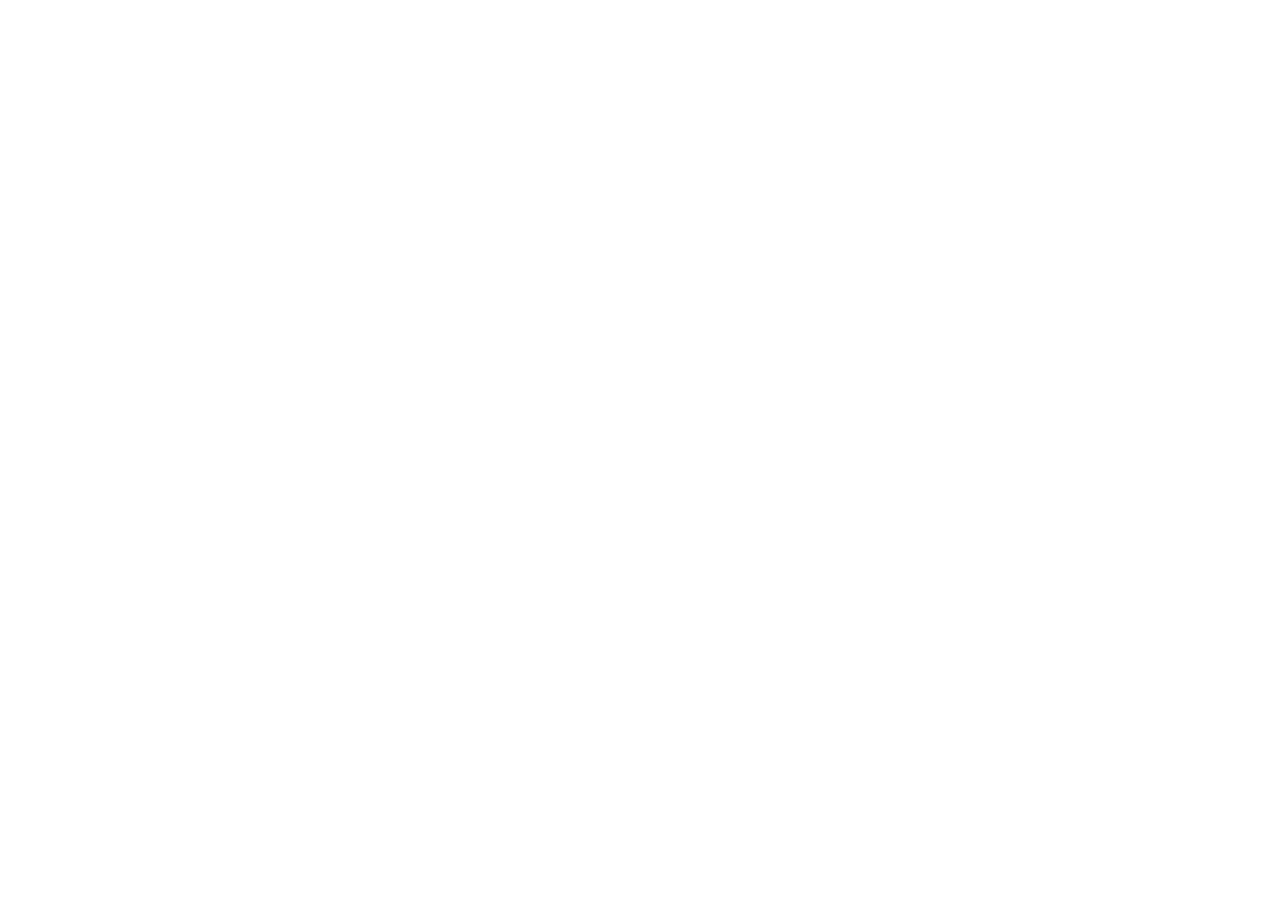
==== bibliographie.html @ aaa2440b "clean code" ====
<!DOCTYPE html>
<html lang="fr">

<head>
  <meta charset="UTF-8">
  <title>Bibliographie</title>
  <meta name="viewport" content="width=device-width, initial-scale=1.0">
  <link rel="stylesheet" href="style.css">
</head>

<body>
</body>
---- style.css ----
body {
  font-family: 'Fira Sans', 'Segoe UI', 'Roboto', 'Helvetica Neue', Arial, sans-serif;
  margin: 2em;
  background: #fff;
  color: #222;
}

h1 {
  font-weight: 700;
  margin-bottom: 1em;
}
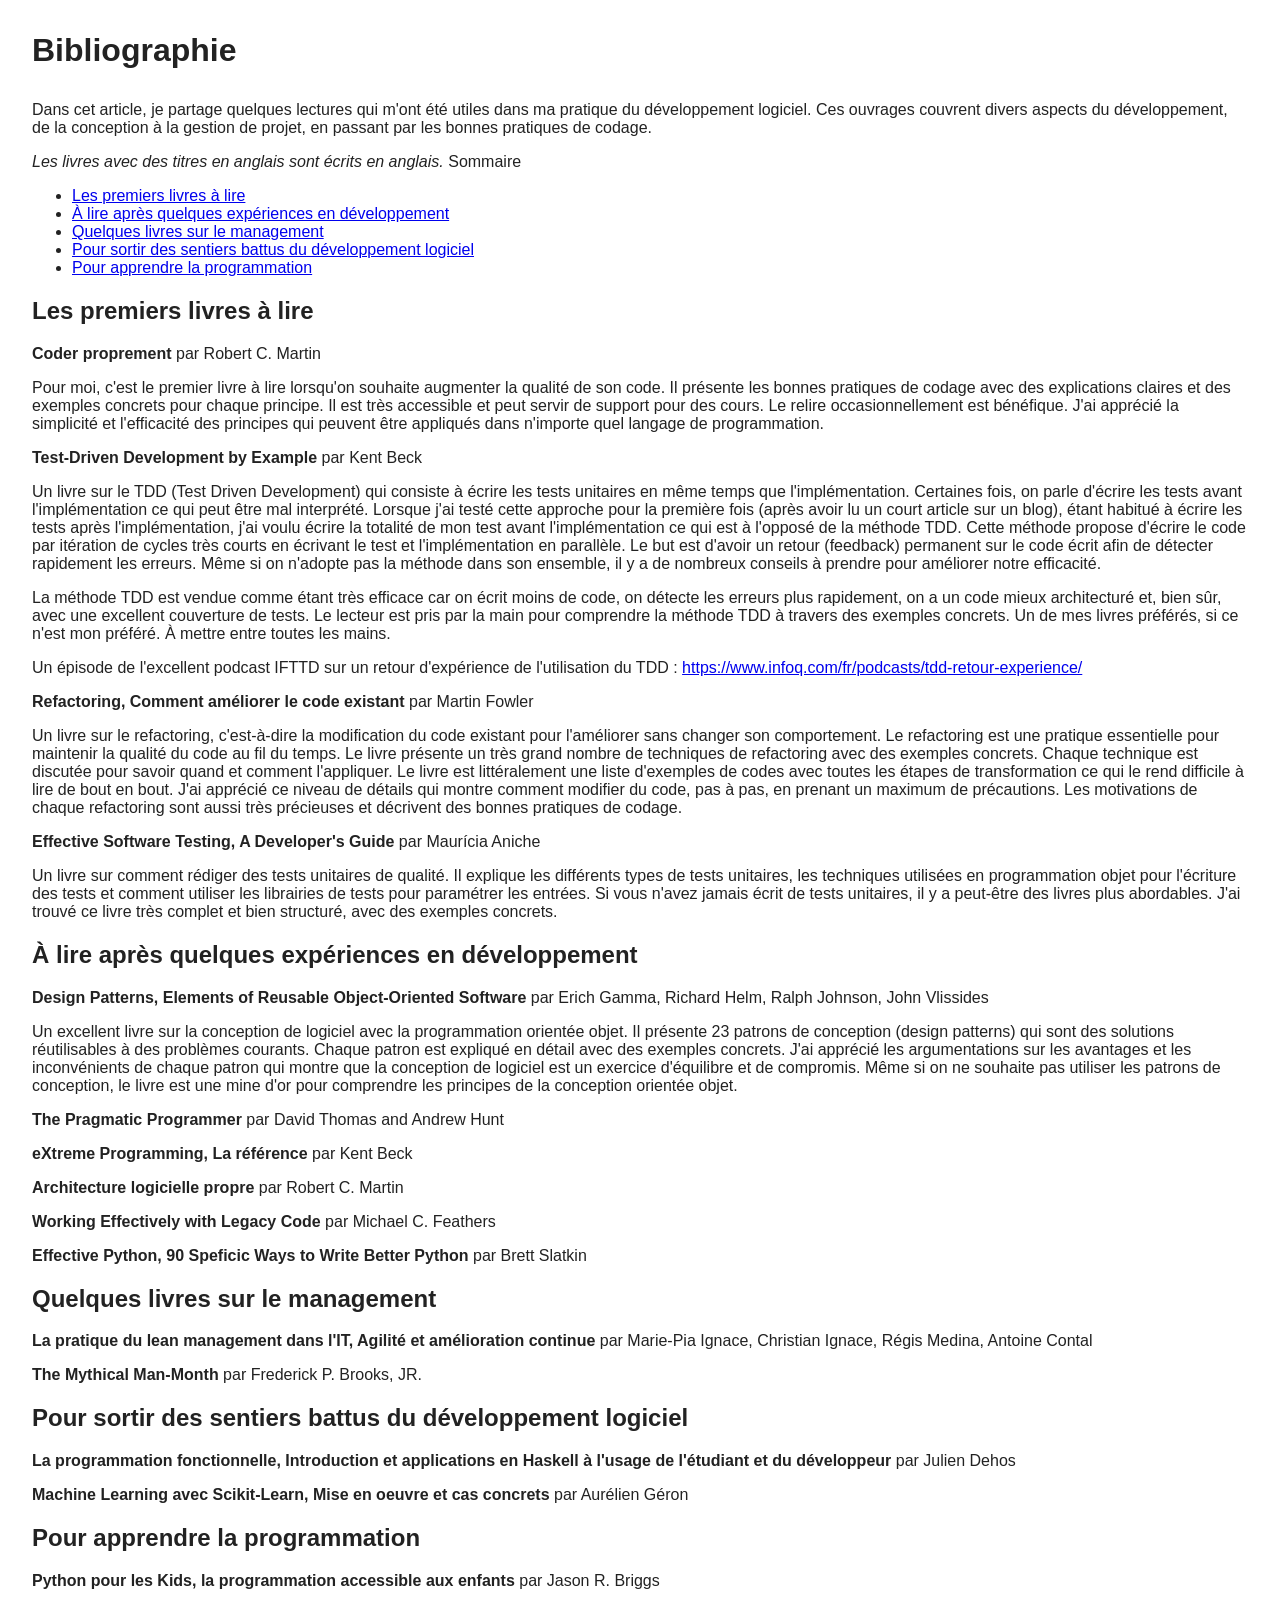
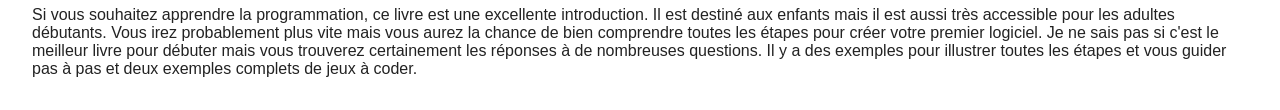
==== commit 9eb9826d: "bibliographie - part 1" ====
--- a/bibliographie.html
+++ b/bibliographie.html
@@ -9,4 +9,128 @@
 </head>
 
 <body>
+  <h1>Bibliographie</h1>
+  <p>
+    Dans cet article, je partage quelques lectures qui m'ont été utiles dans ma pratique du développement logiciel. Ces
+    ouvrages couvrent divers aspects du développement, de la conception à la gestion de projet, en passant par les
+    bonnes pratiques de codage.
+  </p>
+  <i>Les livres avec des titres en anglais sont écrits en anglais.</i>
+
+  Sommaire
+  <ul>
+    <li><a href="#premiers-livres">Les premiers livres à lire</a></li>
+    <li><a href="#apres-experiences">À lire après quelques expériences en développement</a></li>
+    <li><a href="#management">Quelques livres sur le management</a></li>
+    <li><a href="#hors-sentiers">Pour sortir des sentiers battus du développement logiciel</a></li>
+    <li><a href="#apprendre-programmation">Pour apprendre la programmation</a></li>
+  </ul>
+
+  <h2 id="premiers-livres">Les premiers livres à lire</h2>
+
+  <strong>Coder proprement</strong> par Robert C. Martin
+  <p>
+    Pour moi, c'est le premier livre à lire lorsqu'on souhaite augmenter la qualité de son code. Il présente les
+    bonnes
+    pratiques de codage avec des explications claires et des exemples concrets pour chaque principe. Il est très
+    accessible et peut servir de support pour des cours. Le relire occasionnellement est bénéfique. J'ai apprécié la
+    simplicité et l'efficacité des principes qui peuvent être appliqués dans n'importe quel langage de programmation.
+  </p>
+
+  <strong>Test-Driven Development by Example</strong> par Kent Beck<br />
+  <p>
+    Un livre sur le TDD (Test Driven Development) qui consiste à écrire les tests unitaires en même temps que
+    l'implémentation. Certaines fois, on parle d'écrire les tests avant l'implémentation ce qui peut être mal
+    interprété. Lorsque j'ai testé cette approche pour la première fois (après avoir lu un court article sur un blog),
+    étant habitué à écrire les tests après l'implémentation, j'ai voulu écrire la totalité de mon test avant
+    l'implémentation ce qui est à l'opposé de la méthode TDD. Cette méthode propose d'écrire le code par itération de
+    cycles très courts en écrivant le test et l'implémentation en parallèle. Le but est d'avoir un retour (feedback)
+    permanent sur le code écrit afin de détecter rapidement les erreurs. Même si on n'adopte pas la méthode dans son
+    ensemble, il y a de nombreux conseils à prendre pour améliorer notre efficacité.
+  </p>
+  <p>
+    La méthode TDD est vendue comme étant très efficace car on écrit moins de code, on détecte les erreurs plus
+    rapidement, on a un code mieux architecturé et, bien sûr, avec une excellent couverture de tests. Le lecteur est
+    pris par la main pour comprendre la méthode TDD à travers des exemples concrets. Un de mes livres préférés, si ce
+    n'est mon préféré. À mettre entre toutes les mains.
+  </p>
+  <p>
+    Un épisode de l'excellent podcast IFTTD sur un retour d'expérience de l'utilisation du TDD : <a
+      href="https://www.infoq.com/fr/podcasts/tdd-retour-experience/">https://www.infoq.com/fr/podcasts/tdd-retour-experience/</a>
+  </p>
+
+  <strong>Refactoring, Comment améliorer le code existant</strong> par Martin Fowler<br />
+  <p>
+    Un livre sur le refactoring, c'est-à-dire la modification du code existant pour l'améliorer sans changer son
+    comportement. Le refactoring est une pratique essentielle pour maintenir la qualité du code au fil du
+    temps. Le livre présente un très grand nombre de techniques de refactoring avec des exemples concrets. Chaque
+    technique est discutée pour savoir quand et comment l'appliquer. Le livre est littéralement une liste d'exemples
+    de
+    codes avec toutes les étapes de transformation ce qui le rend difficile à lire de bout en bout. J'ai apprécié ce
+    niveau de détails qui montre comment modifier du code, pas à pas, en prenant un maximum de précautions. Les
+    motivations de chaque refactoring sont aussi très précieuses et décrivent des bonnes pratiques de codage.
+  </p>
+
+  <strong>Effective Software Testing, A Developer's Guide</strong> par Maurícia Aniche<br />
+  <p>
+    Un livre sur comment rédiger des tests unitaires de qualité. Il explique les différents types de tests unitaires,
+    les techniques utilisées en programmation objet pour l'écriture des tests et comment utiliser les librairies de
+    tests pour paramétrer les entrées. Si vous n'avez jamais écrit de tests unitaires, il y a peut-être des
+    livres plus abordables. J'ai trouvé ce livre très complet et bien structuré, avec des exemples concrets.
+  </p>
+
+  <h2 id="apres-experiences">À lire après quelques expériences en développement</h2>
+  <strong>Design Patterns, Elements of Reusable Object-Oriented Software</strong> par Erich Gamma, Richard Helm, Ralph
+  Johnson, John Vlissides
+  <p>
+    Un excellent livre sur la conception de logiciel avec la programmation orientée objet. Il présente 23 patrons de
+    conception (design patterns) qui sont des solutions réutilisables à des problèmes courants. Chaque patron est
+    expliqué en détail avec des exemples concrets. J'ai apprécié les argumentations sur les avantages et les
+    inconvénients de chaque patron qui montre que la conception de logiciel est un exercice d'équilibre et de
+    compromis. Même si on ne souhaite pas utiliser les patrons de conception, le livre est une mine d'or pour comprendre
+    les principes de la conception orientée objet.
+  </p>
+  <strong>The Pragmatic Programmer</strong> par David Thomas and Andrew Hunt
+  <p>
+  </p>
+  <strong>eXtreme Programming, La référence</strong> par Kent Beck
+  <p>
+  </p>
+  <strong>Architecture logicielle propre</strong> par Robert C. Martin
+  <p>
+  </p>
+  <strong>Working Effectively with Legacy Code</strong> par Michael C. Feathers
+  <p>
+  </p>
+  <strong>Effective Python, 90 Speficic Ways to Write Better Python</strong> par Brett Slatkin
+  <p>
+  </p>
+  <h2 id="management">Quelques livres sur le management</h2>
+  <strong>La pratique du lean management dans l'IT, Agilité et amélioration continue</strong> par Marie-Pia Ignace,
+  Christian Ignace, Régis Medina, Antoine Contal
+  <p>
+  </p>
+  <strong>The Mythical Man-Month</strong> par Frederick P. Brooks, JR.
+  <p>
+  </p>
+
+  <h2 id="hors-sentiers">Pour sortir des sentiers battus du développement logiciel</h2>
+  <strong>La programmation fonctionnelle, Introduction et applications en Haskell à l'usage de l'étudiant et du
+    développeur</strong> par Julien Dehos
+  <p>
+  </p>
+  <strong>Machine Learning avec Scikit-Learn, Mise en oeuvre et cas concrets</strong> par Aurélien Géron
+  <p>
+  </p>
+
+  <h2 id="apprendre-programmation">Pour apprendre la programmation</h2>
+  <strong>Python pour les Kids, la programmation accessible aux enfants</strong> par Jason R. Briggs
+  <p>
+    Si vous souhaitez apprendre la programmation, ce livre est une excellente introduction. Il est destiné aux enfants
+    mais il est aussi très accessible pour les adultes débutants. Vous irez probablement plus vite mais vous aurez la
+    chance de bien comprendre toutes les étapes pour créer votre premier logiciel. Je ne sais pas si c'est le meilleur
+    livre pour débuter mais vous trouverez certainement les réponses à de nombreuses questions. Il y a des exemples pour
+    illustrer toutes les étapes et vous guider pas à pas et deux exemples complets de jeux à coder.
+  </p>
+
 </body>
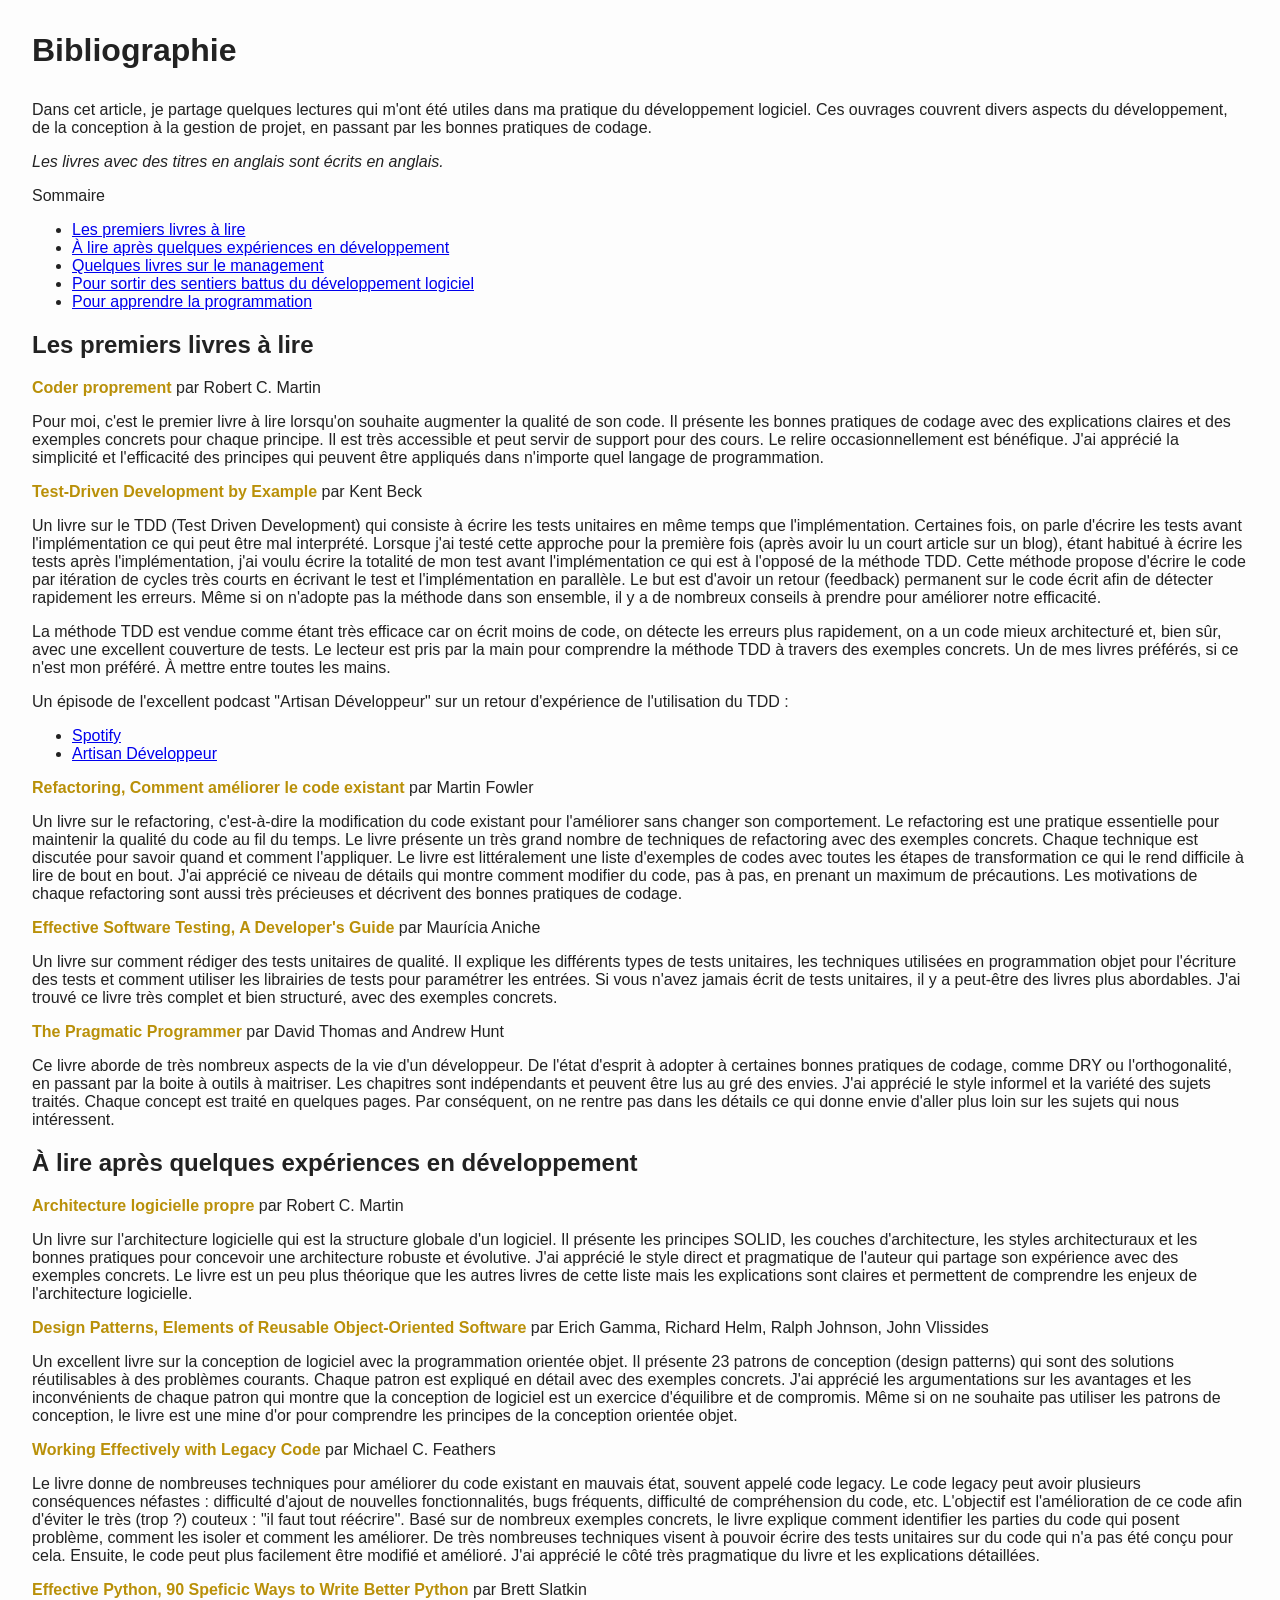
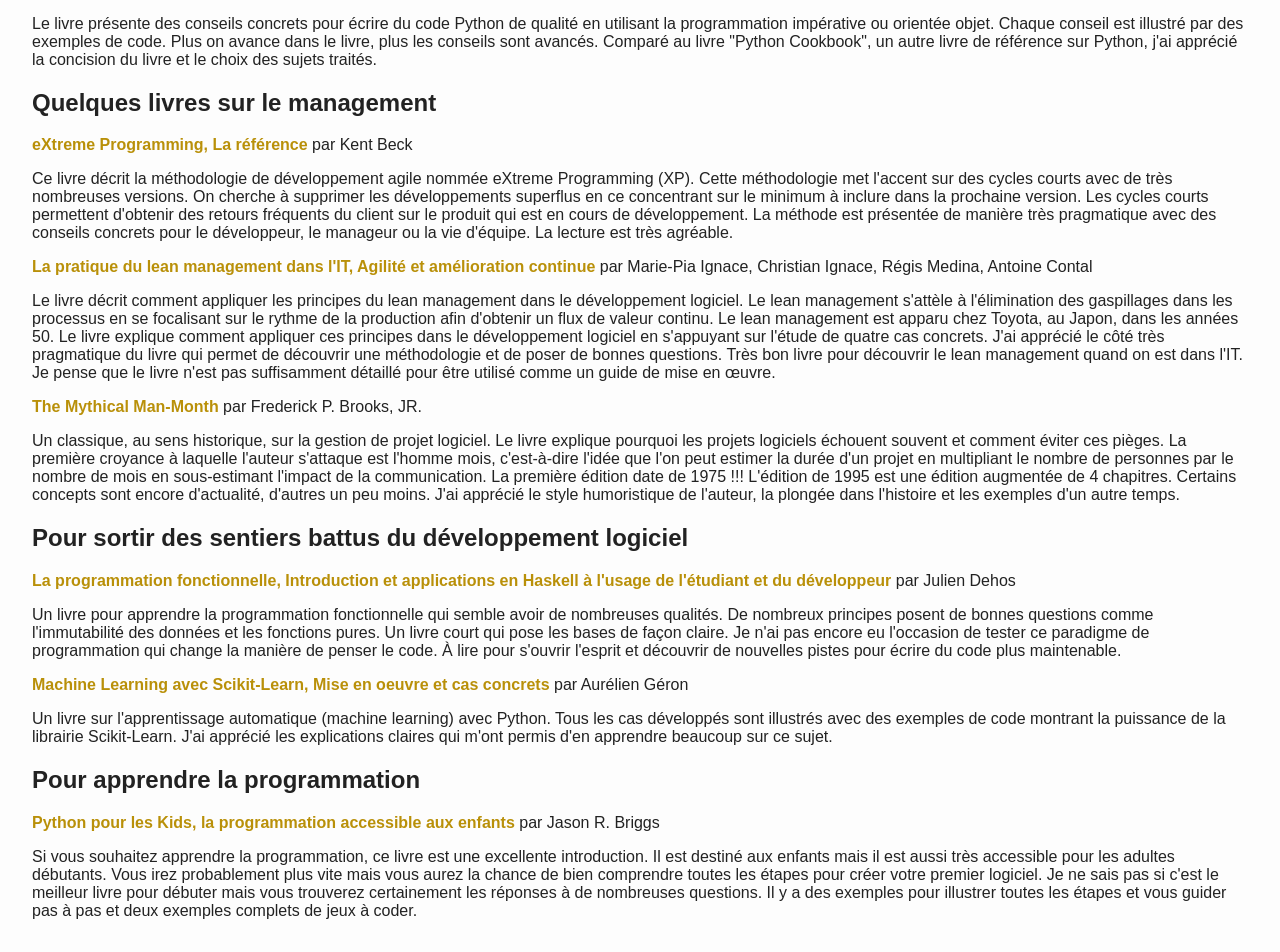
==== commit 36478734: "bibliographie" ====
--- a/bibliographie.html
+++ b/bibliographie.html
@@ -15,9 +15,11 @@
     ouvrages couvrent divers aspects du développement, de la conception à la gestion de projet, en passant par les
     bonnes pratiques de codage.
   </p>
-  <i>Les livres avec des titres en anglais sont écrits en anglais.</i>
-
-  Sommaire
+  <p>
+    <i>Les livres avec des titres en anglais sont écrits en anglais.</i>
+  </p>
+  <p>
+    Sommaire
   <ul>
     <li><a href="#premiers-livres">Les premiers livres à lire</a></li>
     <li><a href="#apres-experiences">À lire après quelques expériences en développement</a></li>
@@ -25,6 +27,7 @@
     <li><a href="#hors-sentiers">Pour sortir des sentiers battus du développement logiciel</a></li>
     <li><a href="#apprendre-programmation">Pour apprendre la programmation</a></li>
   </ul>
+  </p>
 
   <h2 id="premiers-livres">Les premiers livres à lire</h2>
 
@@ -55,8 +58,15 @@
     n'est mon préféré. À mettre entre toutes les mains.
   </p>
   <p>
-    Un épisode de l'excellent podcast IFTTD sur un retour d'expérience de l'utilisation du TDD : <a
-      href="https://www.infoq.com/fr/podcasts/tdd-retour-experience/">https://www.infoq.com/fr/podcasts/tdd-retour-experience/</a>
+    Un épisode de l'excellent podcast "Artisan Développeur" sur un retour d'expérience de l'utilisation du TDD :
+  <ul>
+    <li>
+      <a href="https://open.spotify.com/episode/6xpIkjYNgxGHTlAz8mjJ7v" target="_blank">Spotify</a>
+    </li>
+    <li>
+      <a href="https://artisandeveloppeur.fr/podcast/" target="_blank">Artisan Développeur</a>
+    </li>
+  </ul>
   </p>
 
   <strong>Refactoring, Comment améliorer le code existant</strong> par Martin Fowler<br />
@@ -79,7 +89,26 @@
     livres plus abordables. J'ai trouvé ce livre très complet et bien structuré, avec des exemples concrets.
   </p>
 
+  <strong>The Pragmatic Programmer</strong> par David Thomas and Andrew Hunt
+  <p>
+    Ce livre aborde de très nombreux aspects de la vie d'un développeur. De l'état d'esprit à adopter à certaines bonnes
+    pratiques de codage, comme DRY ou l'orthogonalité, en passant par la boite à outils à maitriser. Les chapitres sont
+    indépendants et peuvent être lus au gré des envies. J'ai apprécié le style informel et la variété des sujets
+    traités. Chaque concept est traité en quelques pages. Par conséquent, on ne rentre pas dans les détails ce qui donne
+    envie d'aller plus loin sur les sujets qui nous intéressent.
+  </p>
+
   <h2 id="apres-experiences">À lire après quelques expériences en développement</h2>
+
+  <strong>Architecture logicielle propre</strong> par Robert C. Martin
+  <p>
+    Un livre sur l'architecture logicielle qui est la structure globale d'un logiciel. Il présente les principes
+    SOLID, les couches d'architecture, les styles architecturaux et les bonnes pratiques pour concevoir une architecture
+    robuste et évolutive. J'ai apprécié le style direct et pragmatique de l'auteur qui partage son expérience avec des
+    exemples concrets. Le livre est un peu plus théorique que les autres livres de cette liste mais les explications
+    sont claires et permettent de comprendre les enjeux de l'architecture logicielle.
+  </p>
+
   <strong>Design Patterns, Elements of Reusable Object-Oriented Software</strong> par Erich Gamma, Richard Helm, Ralph
   Johnson, John Vlissides
   <p>
@@ -90,40 +119,82 @@
     compromis. Même si on ne souhaite pas utiliser les patrons de conception, le livre est une mine d'or pour comprendre
     les principes de la conception orientée objet.
   </p>
-  <strong>The Pragmatic Programmer</strong> par David Thomas and Andrew Hunt
-  <p>
-  </p>
+
+  <strong>Working Effectively with Legacy Code</strong> par Michael C. Feathers
+  <p>
+    Le livre donne de nombreuses techniques pour améliorer du code existant en mauvais état, souvent appelé code legacy.
+    Le code legacy peut avoir plusieurs conséquences néfastes : difficulté d'ajout de nouvelles fonctionnalités, bugs
+    fréquents, difficulté de compréhension du code, etc. L'objectif est l'amélioration de ce code afin d'éviter le très
+    (trop ?) couteux : "il faut tout réécrire". Basé sur de nombreux exemples concrets, le livre explique comment
+    identifier les parties du code qui posent problème, comment les isoler et comment les améliorer. De très nombreuses
+    techniques visent à pouvoir écrire des tests unitaires sur du code qui n'a pas été conçu pour cela. Ensuite, le code
+    peut plus facilement être modifié et amélioré. J'ai apprécié le côté très pragmatique du livre et les
+    explications détaillées.
+  </p>
+
+  <strong>Effective Python, 90 Speficic Ways to Write Better Python</strong> par Brett Slatkin
+  <p>
+    Le livre présente des conseils concrets pour écrire du code Python de qualité en utilisant la programmation
+    impérative ou orientée objet. Chaque conseil est illustré par des exemples de code. Plus on avance dans le livre,
+    plus les conseils sont avancés. Comparé au livre "Python Cookbook", un autre livre de référence sur Python, j'ai
+    apprécié la concision du livre et le choix des sujets traités.
+  </p>
+
+  <h2 id="management">Quelques livres sur le management</h2>
+
   <strong>eXtreme Programming, La référence</strong> par Kent Beck
   <p>
-  </p>
-  <strong>Architecture logicielle propre</strong> par Robert C. Martin
-  <p>
-  </p>
-  <strong>Working Effectively with Legacy Code</strong> par Michael C. Feathers
-  <p>
-  </p>
-  <strong>Effective Python, 90 Speficic Ways to Write Better Python</strong> par Brett Slatkin
-  <p>
-  </p>
-  <h2 id="management">Quelques livres sur le management</h2>
+    Ce livre décrit la méthodologie de développement agile nommée eXtreme Programming (XP). Cette méthodologie met
+    l'accent sur des cycles courts avec de très nombreuses versions. On cherche à supprimer les développements superflus
+    en ce concentrant sur le minimum à inclure dans la prochaine version. Les cycles courts permettent d'obtenir des
+    retours fréquents du client sur le produit qui est en cours de développement. La méthode est présentée de manière
+    très pragmatique avec des conseils concrets pour le développeur, le manageur ou la vie d'équipe. La lecture est très
+    agréable.
+  </p>
+
   <strong>La pratique du lean management dans l'IT, Agilité et amélioration continue</strong> par Marie-Pia Ignace,
   Christian Ignace, Régis Medina, Antoine Contal
   <p>
-  </p>
+    Le livre décrit comment appliquer les principes du lean management dans le développement logiciel. Le lean
+    management s'attèle à l'élimination des gaspillages dans les processus en se focalisant sur le rythme de la
+    production afin d'obtenir un flux de valeur continu. Le lean management est apparu chez Toyota, au Japon, dans les
+    années 50. Le livre explique comment appliquer ces principes dans le développement logiciel en s'appuyant sur
+    l'étude de quatre cas concrets. J'ai apprécié le côté très pragmatique du livre qui permet de découvrir une
+    méthodologie et de poser de bonnes questions. Très bon livre pour découvrir le lean management quand on est dans
+    l'IT. Je pense que le livre n'est pas suffisamment détaillé pour être utilisé comme un guide de mise en œuvre.
+  </p>
+
   <strong>The Mythical Man-Month</strong> par Frederick P. Brooks, JR.
   <p>
+    Un classique, au sens historique, sur la gestion de projet logiciel. Le livre explique pourquoi les projets
+    logiciels échouent souvent et comment éviter ces pièges. La première croyance à laquelle l'auteur s'attaque est
+    l'homme mois, c'est-à-dire l'idée que l'on peut estimer la durée d'un projet en multipliant le nombre de personnes
+    par le nombre de mois en sous-estimant l'impact de la communication. La première édition date de 1975 !!! L'édition
+    de 1995 est une édition augmentée de 4 chapitres. Certains concepts sont encore d'actualité, d'autres un peu
+    moins. J'ai apprécié le style humoristique de l'auteur, la plongée dans l'histoire et les exemples d'un autre temps.
   </p>
 
   <h2 id="hors-sentiers">Pour sortir des sentiers battus du développement logiciel</h2>
+
   <strong>La programmation fonctionnelle, Introduction et applications en Haskell à l'usage de l'étudiant et du
     développeur</strong> par Julien Dehos
   <p>
-  </p>
+    Un livre pour apprendre la programmation fonctionnelle qui semble avoir de nombreuses qualités. De nombreux
+    principes posent de bonnes questions comme l'immutabilité des données et les fonctions pures. Un livre court qui
+    pose les bases de façon claire. Je n'ai pas encore eu l'occasion de tester ce paradigme de programmation qui change
+    la manière de penser le code. À lire pour s'ouvrir l'esprit et découvrir de nouvelles pistes pour écrire du code
+    plus maintenable.
+  </p>
+
   <strong>Machine Learning avec Scikit-Learn, Mise en oeuvre et cas concrets</strong> par Aurélien Géron
   <p>
+    Un livre sur l'apprentissage automatique (machine learning) avec Python. Tous les cas développés sont illustrés avec
+    des exemples de code montrant la puissance de la librairie Scikit-Learn. J'ai apprécié les explications claires qui
+    m'ont permis d'en apprendre beaucoup sur ce sujet.
   </p>
 
   <h2 id="apprendre-programmation">Pour apprendre la programmation</h2>
+
   <strong>Python pour les Kids, la programmation accessible aux enfants</strong> par Jason R. Briggs
   <p>
     Si vous souhaitez apprendre la programmation, ce livre est une excellente introduction. Il est destiné aux enfants
--- a/style.css
+++ b/style.css
@@ -1,11 +1,15 @@
 body {
   font-family: 'Fira Sans', 'Segoe UI', 'Roboto', 'Helvetica Neue', Arial, sans-serif;
   margin: 2em;
-  background: #fff;
+  background: #fdfdfd;
   color: #222;
 }
 
 h1 {
   font-weight: 700;
   margin-bottom: 1em;
+}
+
+strong {
+  color: rgb(185, 144, 9);
 }
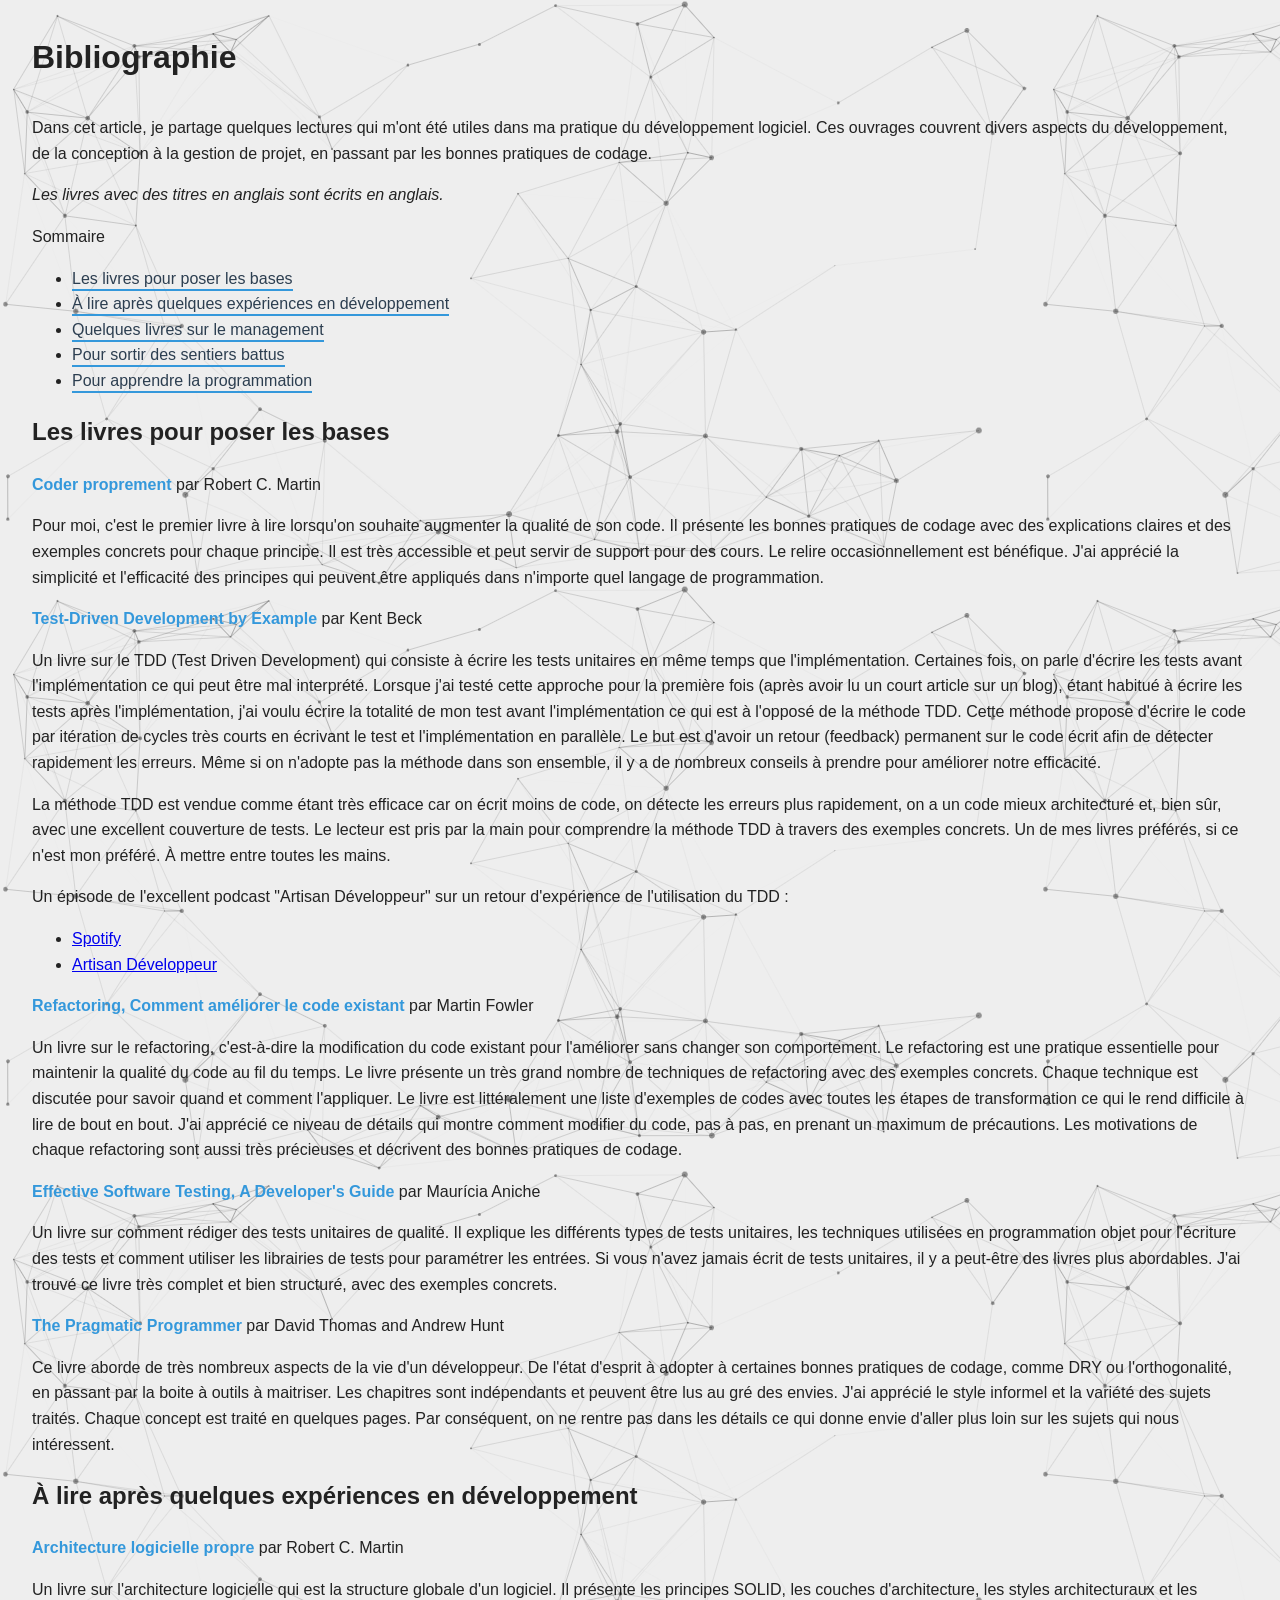
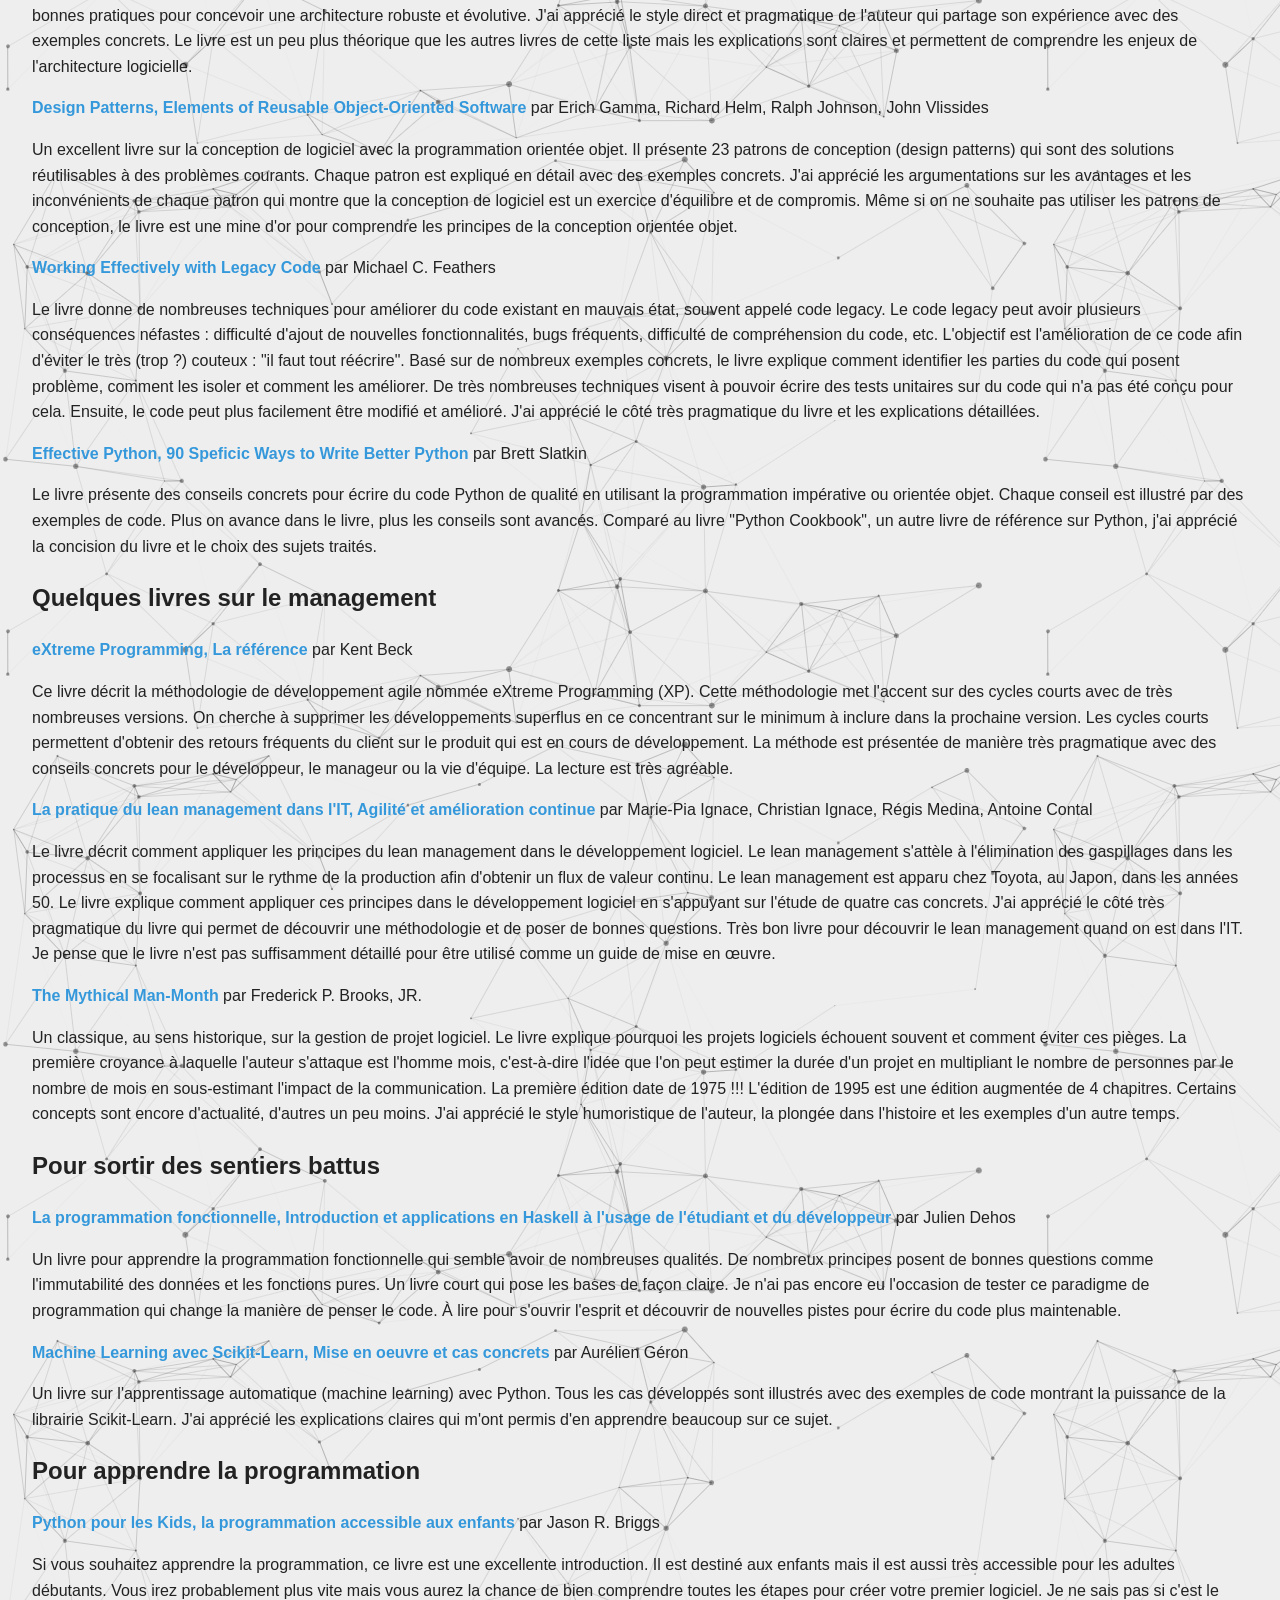
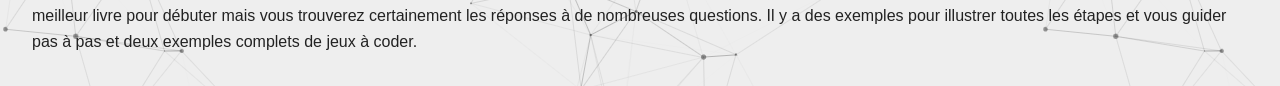
==== commit 59eed9f7: "index.html" ====
--- a/bibliographie.html
+++ b/bibliographie.html
@@ -20,16 +20,16 @@
   </p>
   <p>
     Sommaire
-  <ul>
-    <li><a href="#premiers-livres">Les premiers livres à lire</a></li>
+  <ul class="sommaire">
+    <li><a href="#premiers-livres">Les livres pour poser les bases</a></li>
     <li><a href="#apres-experiences">À lire après quelques expériences en développement</a></li>
     <li><a href="#management">Quelques livres sur le management</a></li>
-    <li><a href="#hors-sentiers">Pour sortir des sentiers battus du développement logiciel</a></li>
+    <li><a href="#hors-sentiers">Pour sortir des sentiers battus</a></li>
     <li><a href="#apprendre-programmation">Pour apprendre la programmation</a></li>
   </ul>
   </p>
 
-  <h2 id="premiers-livres">Les premiers livres à lire</h2>
+  <h2 id="premiers-livres">Les livres pour poser les bases</h2>
 
   <strong>Coder proprement</strong> par Robert C. Martin
   <p>
@@ -174,7 +174,7 @@
     moins. J'ai apprécié le style humoristique de l'auteur, la plongée dans l'histoire et les exemples d'un autre temps.
   </p>
 
-  <h2 id="hors-sentiers">Pour sortir des sentiers battus du développement logiciel</h2>
+  <h2 id="hors-sentiers">Pour sortir des sentiers battus</h2>
 
   <strong>La programmation fonctionnelle, Introduction et applications en Haskell à l'usage de l'étudiant et du
     développeur</strong> par Julien Dehos
--- a/style.css
+++ b/style.css
@@ -1,7 +1,17 @@
+:root {
+  --primary-color: #2c3e50;
+  --secondary-color: #3498db;
+  --text-color: #333;
+  --light-text: #474f50;
+}
+
+
 body {
   font-family: 'Fira Sans', 'Segoe UI', 'Roboto', 'Helvetica Neue', Arial, sans-serif;
+  background-image: url(resources/coolbackgrounds-particles-ether.png);
+  background-color: #f3f2f2;
+  line-height: 1.6;
   margin: 2em;
-  background: #fdfdfd;
   color: #222;
 }
 
@@ -11,5 +21,32 @@
 }
 
 strong {
-  color: rgb(185, 144, 9);
+  color: #3498db;
+}
+
+.ressource-link {
+  margin: 1.5rem 0;
+}
+
+.ressource-link a {
+  color: var(--secondary-color);
+  text-decoration: none;
+  font-weight: 500;
+  border-bottom: 2px solid var(--secondary-color);
+  transition: color 0.3s, border-color 0.3s;
+  padding-bottom: 2px;
+}
+
+.ressource-link a:hover {
+  color: #2c3e50;
+  border-bottom-color: #2c3e50;
+}
+
+.sommaire a {
+  color: var(--primary-color);
+  text-decoration: none;
+  font-weight: 500;
+  border-bottom: 2px solid var(--secondary-color);
+  transition: color 0.3s, border-color 0.3s;
+  padding-bottom: 2px;
 }
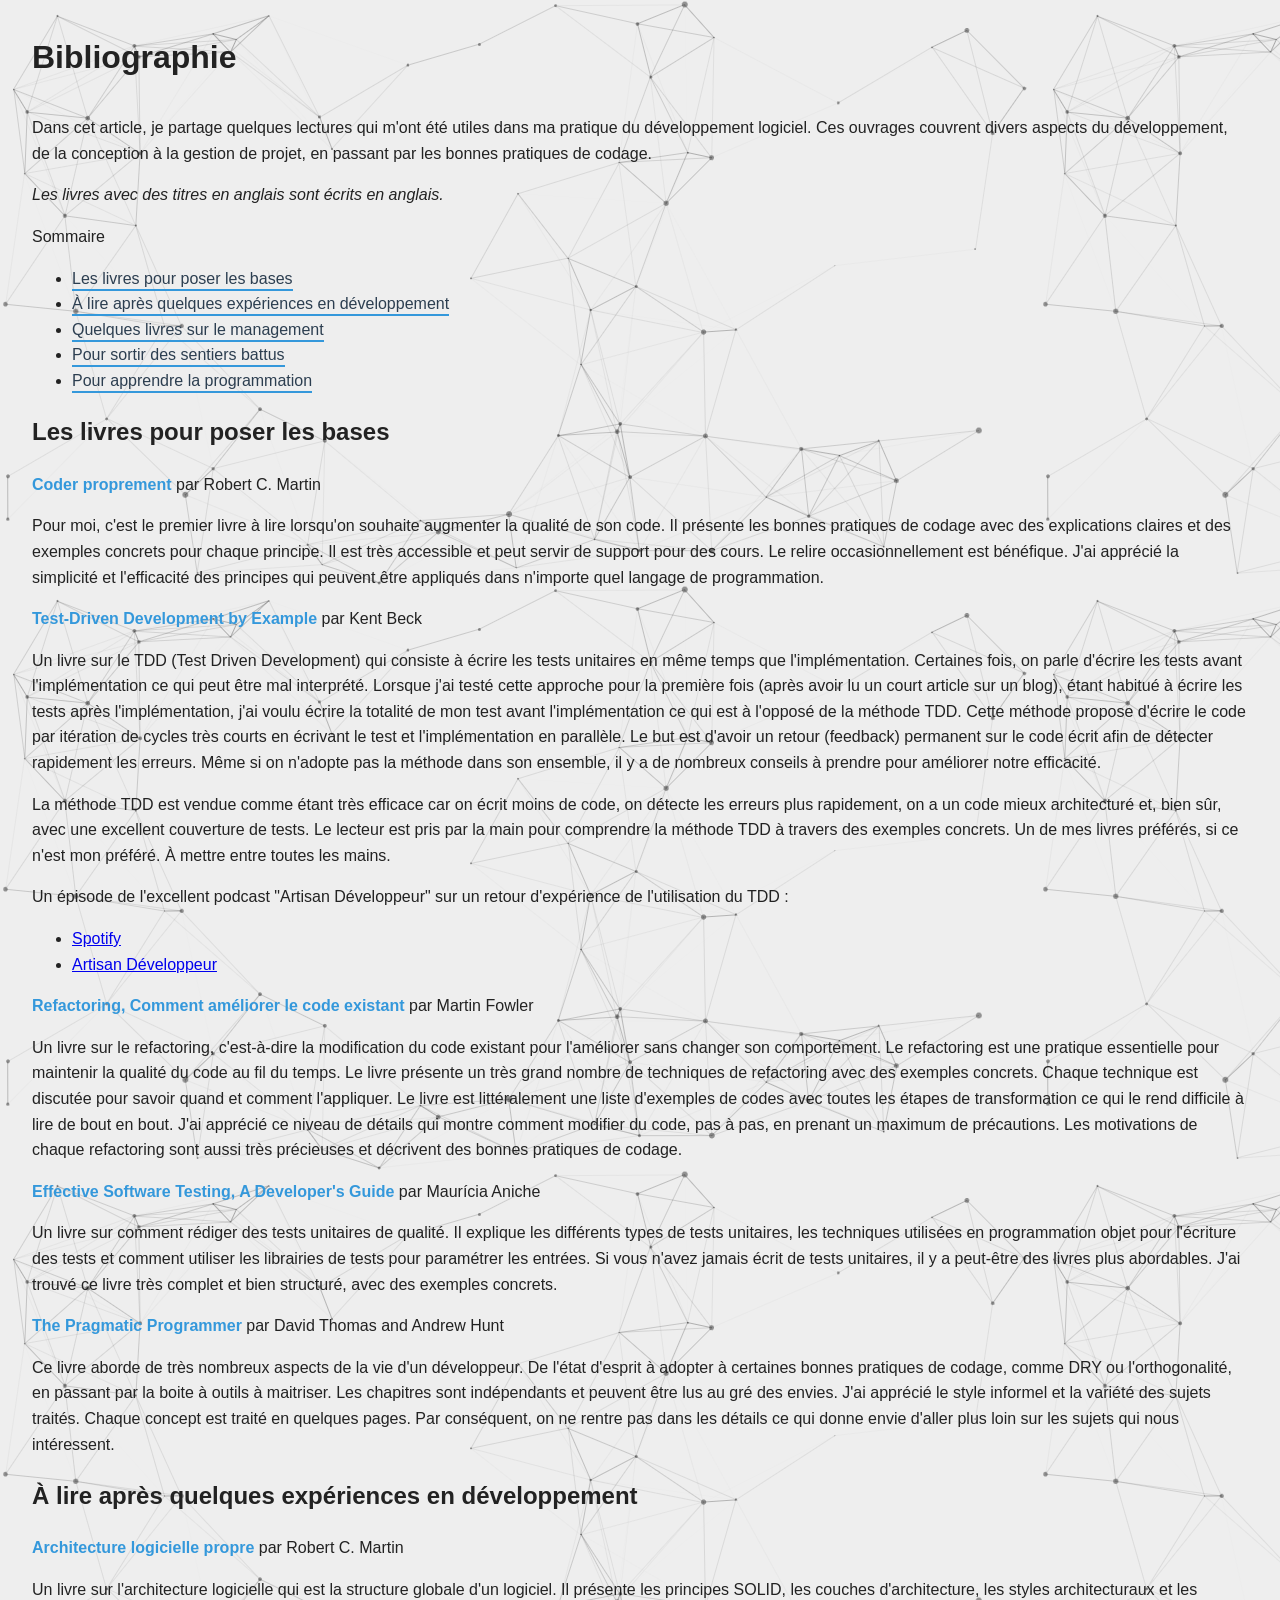
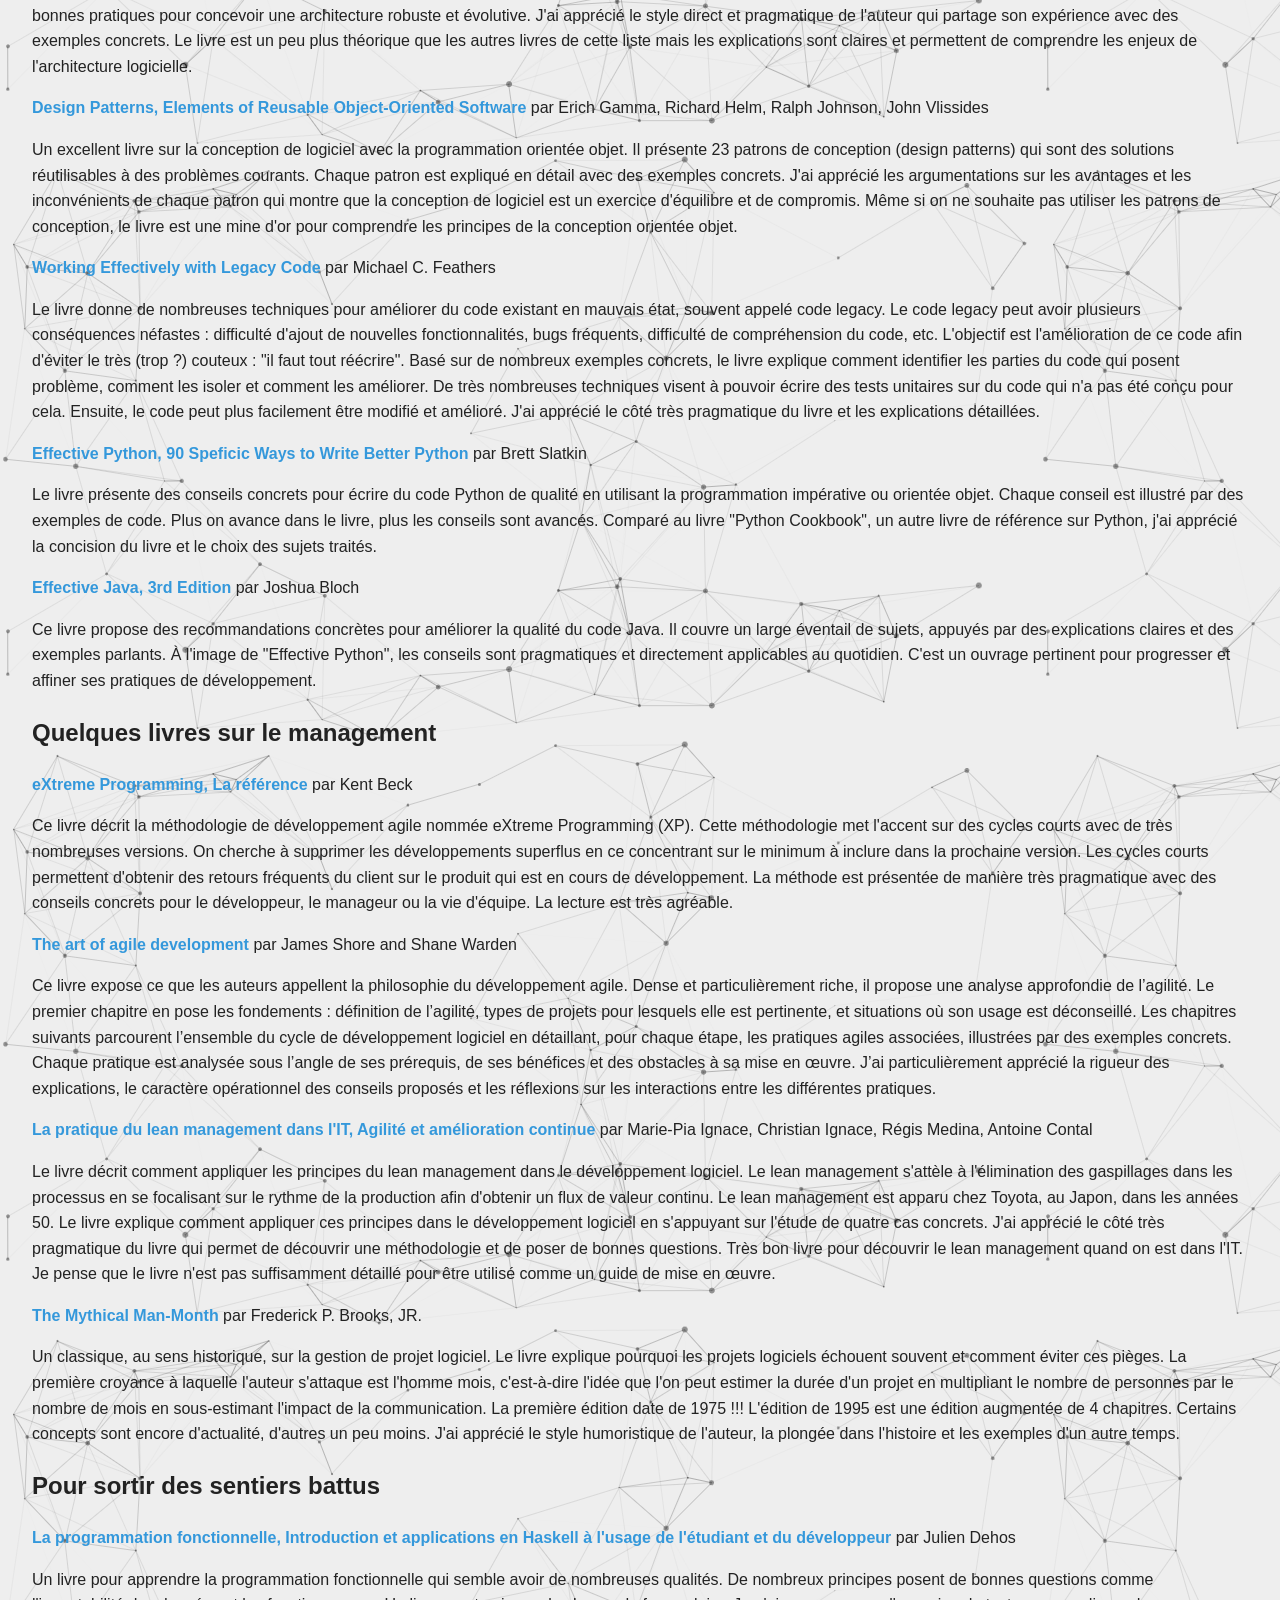
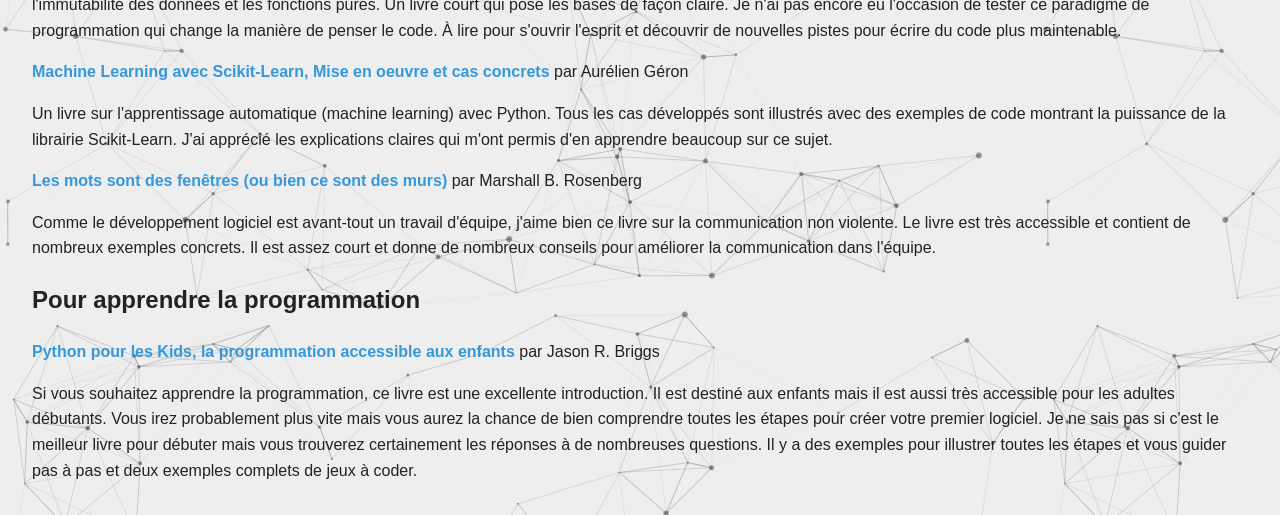
==== commit 3d0de343: "more books" ====
--- a/bibliographie.html
+++ b/bibliographie.html
@@ -140,6 +140,14 @@
     apprécié la concision du livre et le choix des sujets traités.
   </p>
 
+  <strong>Effective Java, 3rd Edition</strong> par Joshua Bloch
+  <p>
+    Ce livre propose des recommandations concrètes pour améliorer la qualité du code Java. Il couvre un large éventail
+    de sujets, appuyés par des explications claires et des exemples parlants. À l'image de "Effective Python", les
+    conseils sont pragmatiques et directement applicables au quotidien. C'est un ouvrage pertinent pour progresser et
+    affiner ses pratiques de développement.
+  </p>
+
   <h2 id="management">Quelques livres sur le management</h2>
 
   <strong>eXtreme Programming, La référence</strong> par Kent Beck
@@ -150,6 +158,18 @@
     retours fréquents du client sur le produit qui est en cours de développement. La méthode est présentée de manière
     très pragmatique avec des conseils concrets pour le développeur, le manageur ou la vie d'équipe. La lecture est très
     agréable.
+  </p>
+
+  <strong>The art of agile development</strong> par James Shore and Shane Warden
+  <p>
+    Ce livre expose ce que les auteurs appellent la philosophie du développement agile. Dense et particulièrement riche,
+    il propose une analyse approfondie de l’agilité. Le premier chapitre en pose les fondements : définition de
+    l’agilité, types de projets pour lesquels elle est pertinente, et situations où son usage est déconseillé. Les
+    chapitres suivants parcourent l’ensemble du cycle de développement logiciel en détaillant, pour chaque étape, les
+    pratiques agiles associées, illustrées par des exemples concrets. Chaque pratique est analysée sous l’angle de ses
+    prérequis, de ses bénéfices et des obstacles à sa mise en œuvre. J’ai particulièrement apprécié la rigueur des
+    explications, le caractère opérationnel des conseils proposés et les réflexions sur les interactions entre les
+    différentes pratiques.
   </p>
 
   <strong>La pratique du lean management dans l'IT, Agilité et amélioration continue</strong> par Marie-Pia Ignace,
@@ -193,6 +213,13 @@
     m'ont permis d'en apprendre beaucoup sur ce sujet.
   </p>
 
+  <strong>Les mots sont des fenêtres (ou bien ce sont des murs)</strong> par Marshall B. Rosenberg
+  <p>
+    Comme le développement logiciel est avant-tout un travail d'équipe, j'aime bien ce livre sur la communication non
+    violente. Le livre est très accessible et contient de nombreux exemples concrets. Il est assez court et donne de
+    nombreux conseils pour améliorer la communication dans l'équipe.
+  </p>
+
   <h2 id="apprendre-programmation">Pour apprendre la programmation</h2>
 
   <strong>Python pour les Kids, la programmation accessible aux enfants</strong> par Jason R. Briggs
@@ -203,5 +230,6 @@
     livre pour débuter mais vous trouverez certainement les réponses à de nombreuses questions. Il y a des exemples pour
     illustrer toutes les étapes et vous guider pas à pas et deux exemples complets de jeux à coder.
   </p>
-
-</body>+</body>
+
+</html>
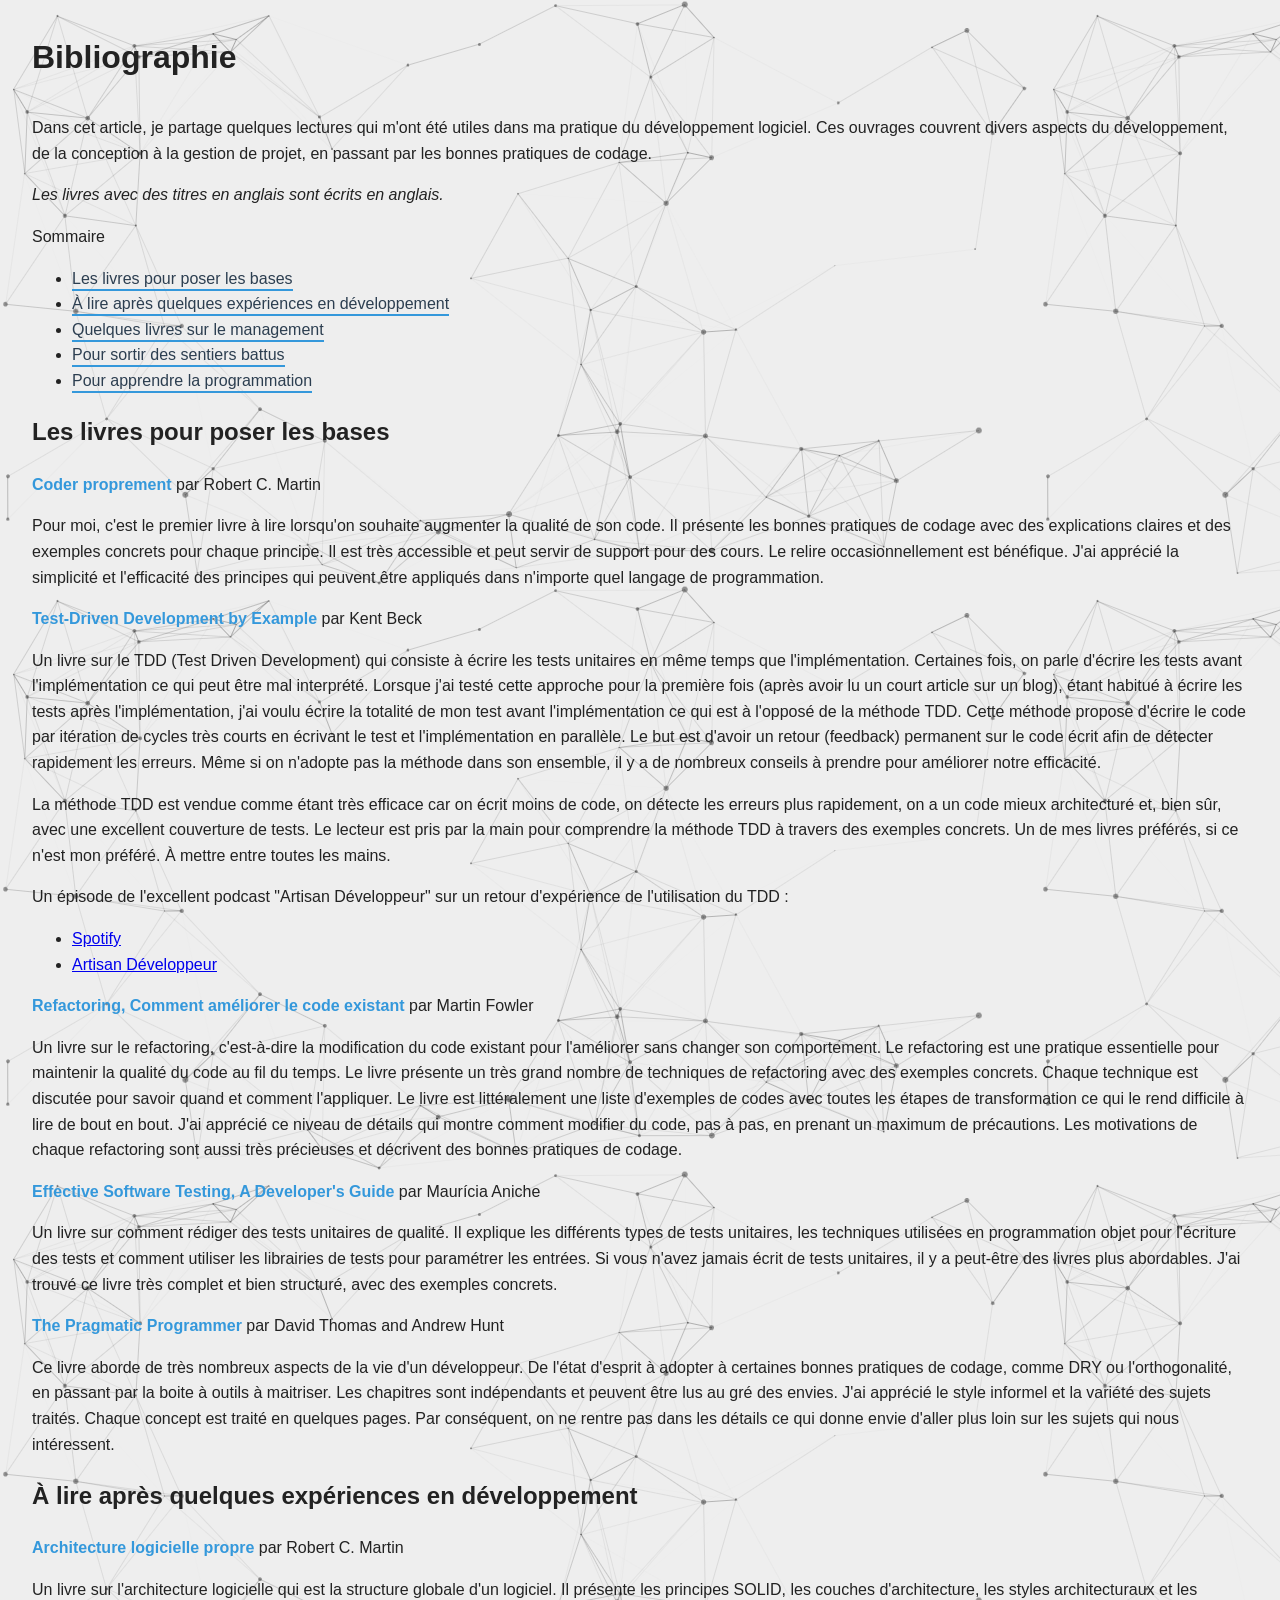
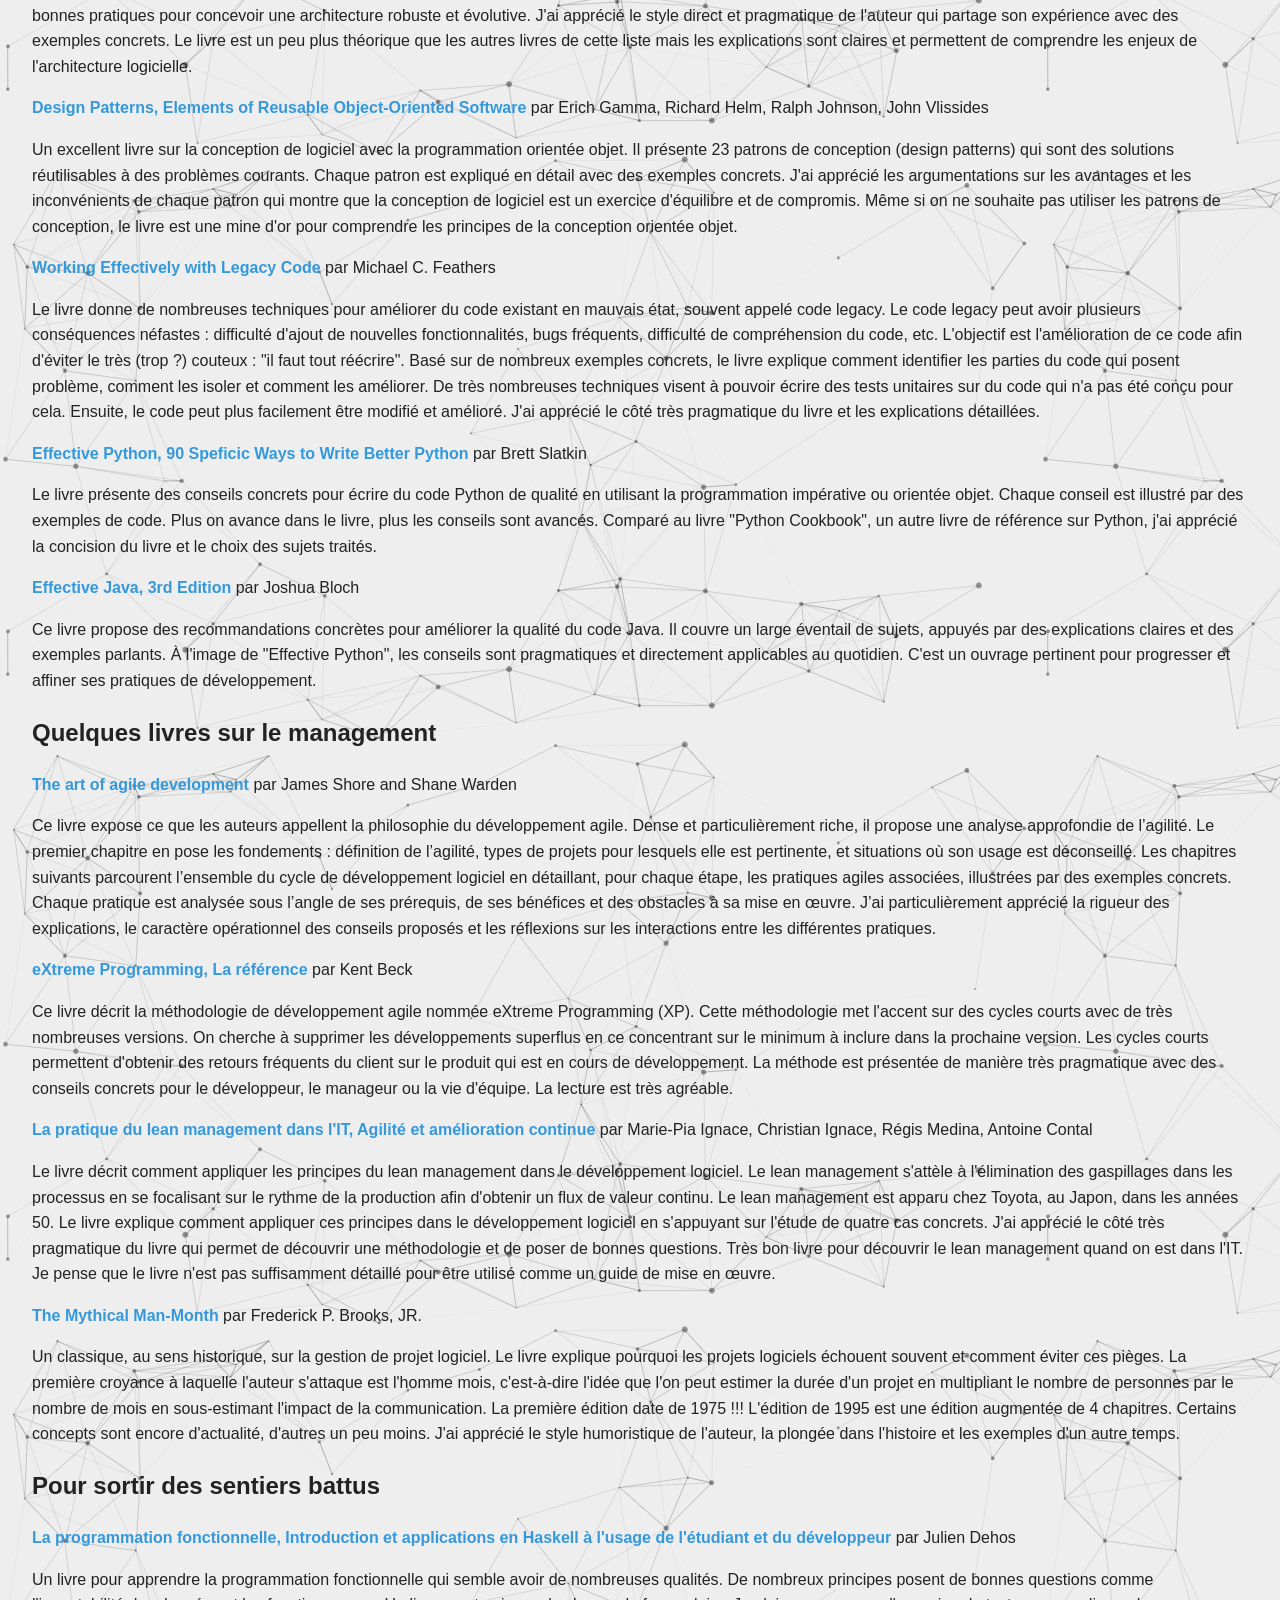
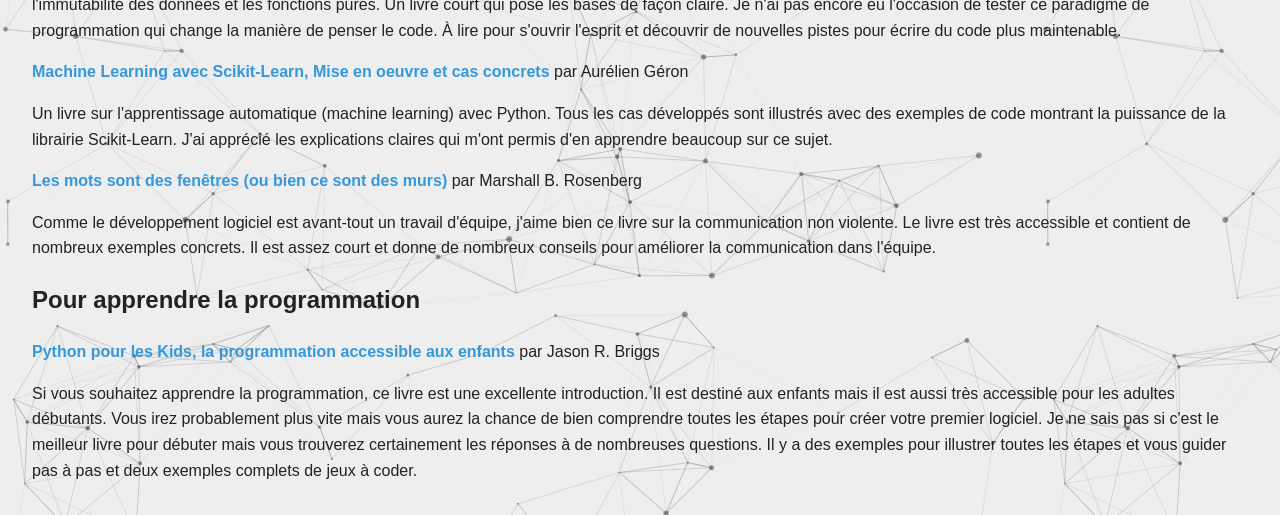
==== commit 5d6cc4e3: "refactoring biblio" ====
--- a/bibliographie.html
+++ b/bibliographie.html
@@ -150,16 +150,6 @@
 
   <h2 id="management">Quelques livres sur le management</h2>
 
-  <strong>eXtreme Programming, La référence</strong> par Kent Beck
-  <p>
-    Ce livre décrit la méthodologie de développement agile nommée eXtreme Programming (XP). Cette méthodologie met
-    l'accent sur des cycles courts avec de très nombreuses versions. On cherche à supprimer les développements superflus
-    en ce concentrant sur le minimum à inclure dans la prochaine version. Les cycles courts permettent d'obtenir des
-    retours fréquents du client sur le produit qui est en cours de développement. La méthode est présentée de manière
-    très pragmatique avec des conseils concrets pour le développeur, le manageur ou la vie d'équipe. La lecture est très
-    agréable.
-  </p>
-
   <strong>The art of agile development</strong> par James Shore and Shane Warden
   <p>
     Ce livre expose ce que les auteurs appellent la philosophie du développement agile. Dense et particulièrement riche,
@@ -172,6 +162,16 @@
     différentes pratiques.
   </p>
 
+  <strong>eXtreme Programming, La référence</strong> par Kent Beck
+  <p>
+    Ce livre décrit la méthodologie de développement agile nommée eXtreme Programming (XP). Cette méthodologie met
+    l'accent sur des cycles courts avec de très nombreuses versions. On cherche à supprimer les développements superflus
+    en ce concentrant sur le minimum à inclure dans la prochaine version. Les cycles courts permettent d'obtenir des
+    retours fréquents du client sur le produit qui est en cours de développement. La méthode est présentée de manière
+    très pragmatique avec des conseils concrets pour le développeur, le manageur ou la vie d'équipe. La lecture est très
+    agréable.
+  </p>
+
   <strong>La pratique du lean management dans l'IT, Agilité et amélioration continue</strong> par Marie-Pia Ignace,
   Christian Ignace, Régis Medina, Antoine Contal
   <p>
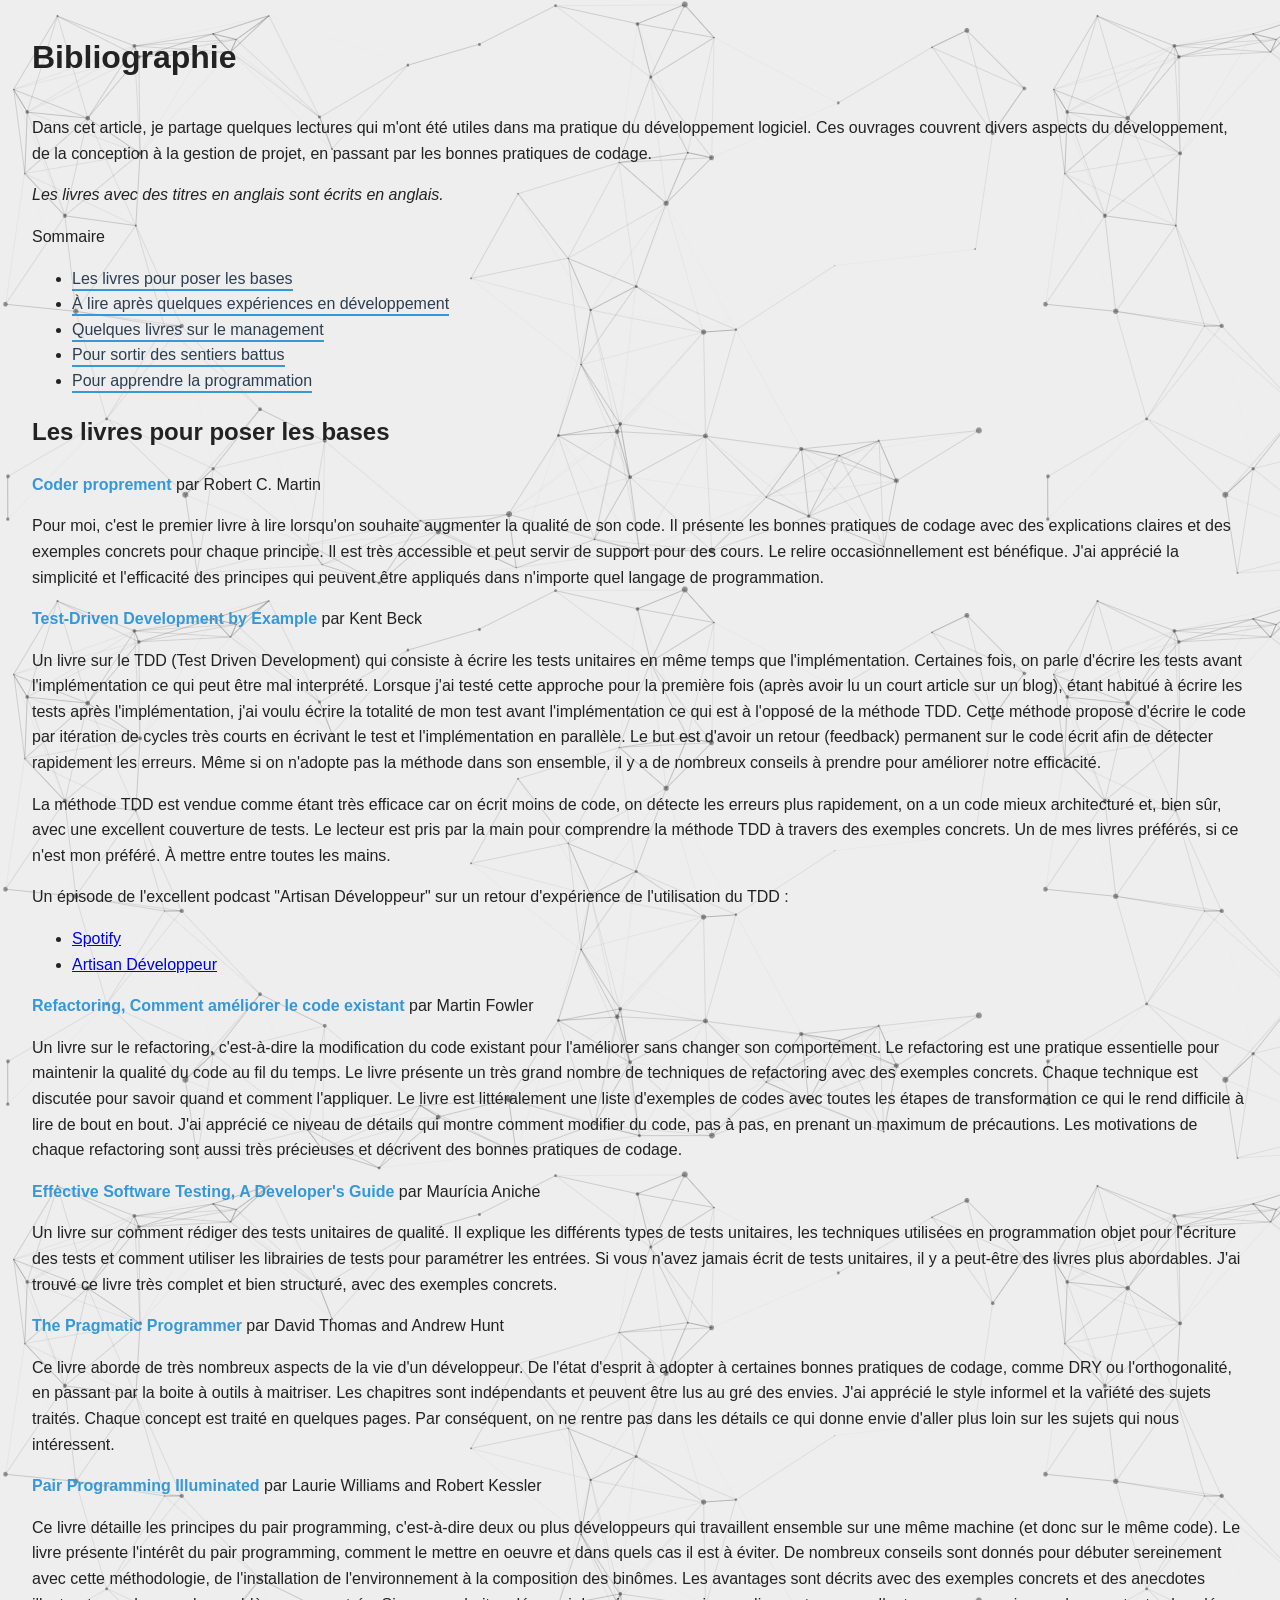
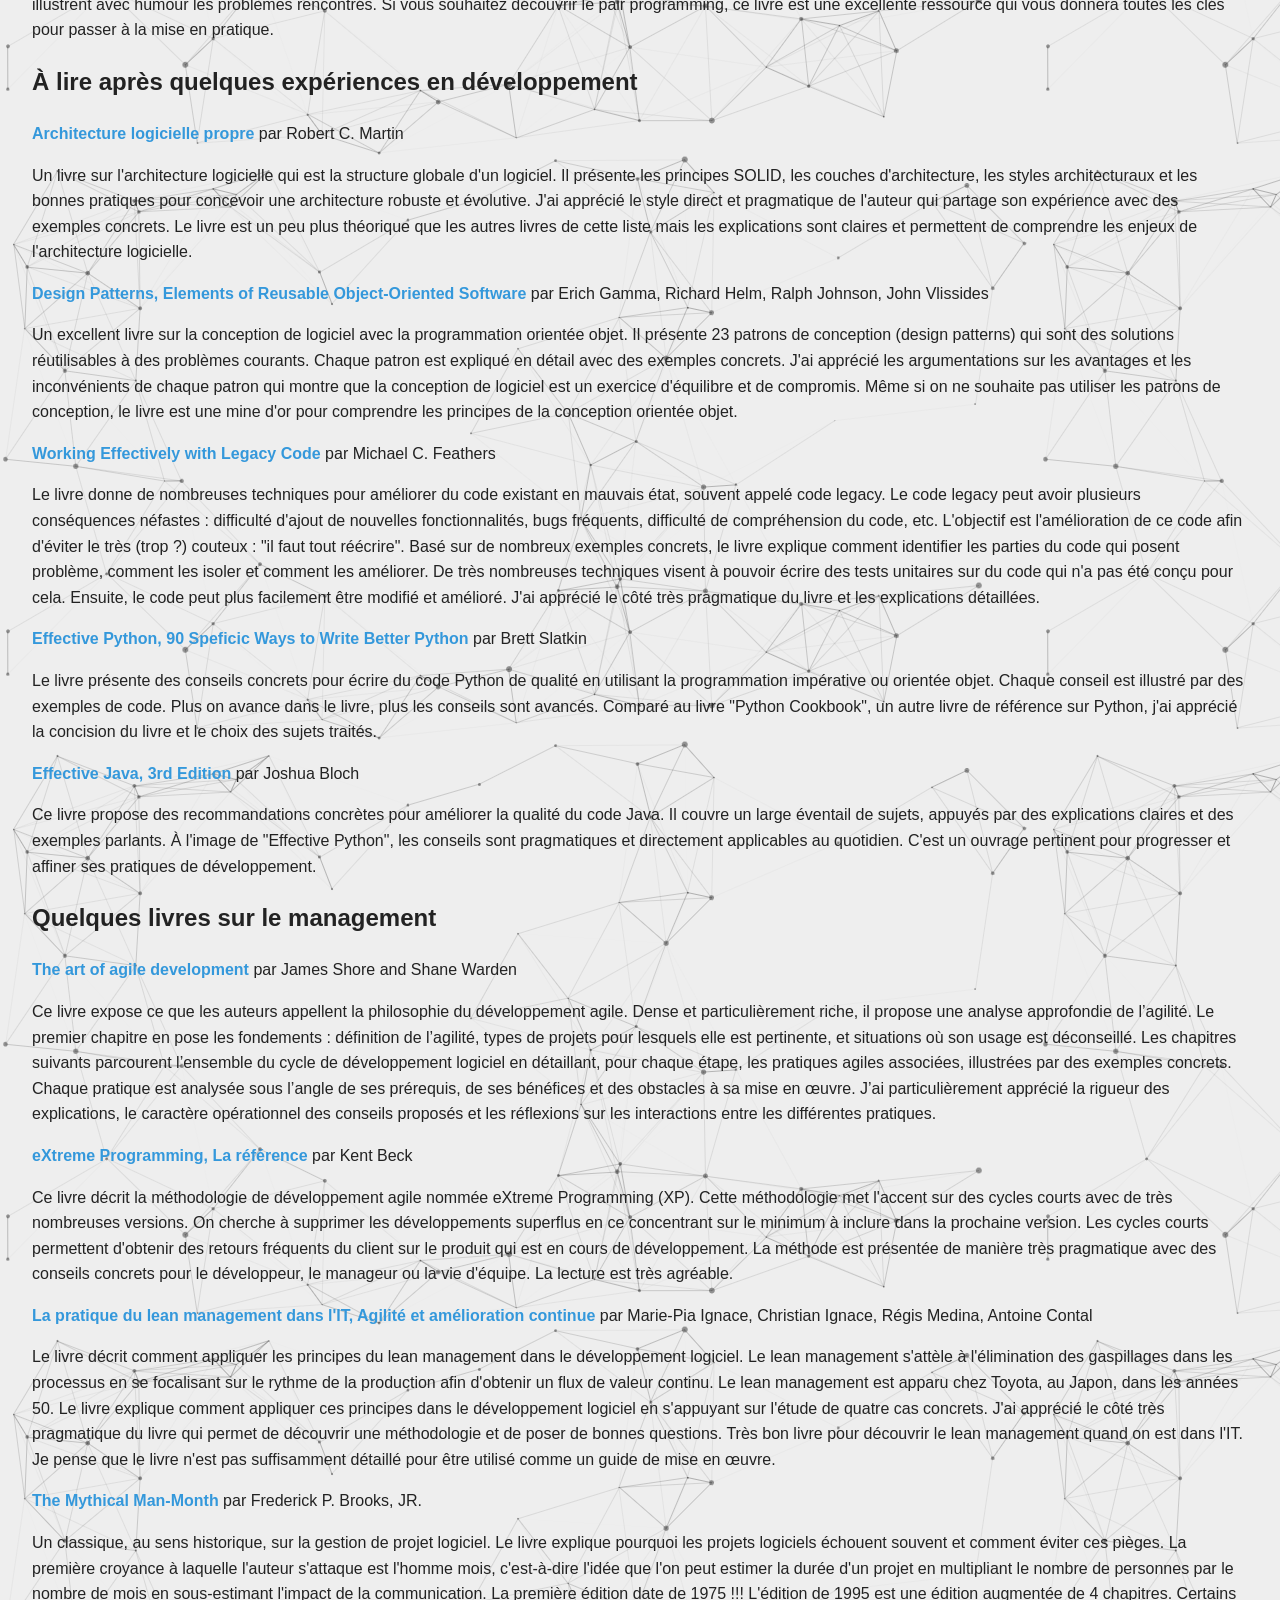
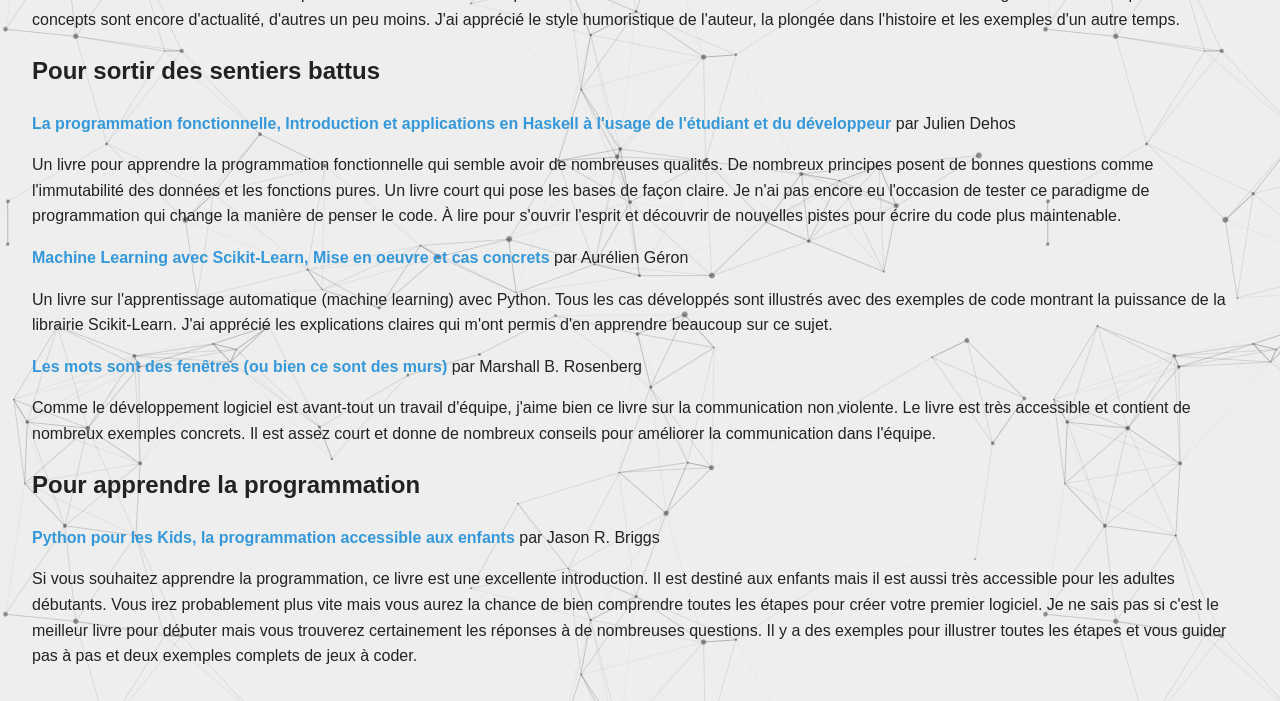
==== commit e67cb3bc: "pair programming illuminated" ====
--- a/bibliographie.html
+++ b/bibliographie.html
@@ -98,6 +98,17 @@
     envie d'aller plus loin sur les sujets qui nous intéressent.
   </p>
 
+  <strong>Pair Programming Illuminated</strong> par Laurie Williams and Robert Kessler
+  <p>
+    Ce livre détaille les principes du pair programming, c'est-à-dire deux ou plus développeurs qui travaillent ensemble
+    sur une même machine (et donc sur le même code). Le livre présente l'intérêt du pair programming, comment le
+    mettre en oeuvre et dans quels cas il est à éviter. De nombreux conseils sont donnés pour débuter sereinement avec
+    cette méthodologie, de l'installation de l'environnement à la composition des binômes. Les avantages sont décrits
+    avec des exemples concrets et des anecdotes illustrent avec humour les problèmes rencontrés. Si vous souhaitez
+    découvrir le pair programming, ce livre est une excellente ressource qui vous donnera toutes les clés pour passer à
+    la mise en pratique.
+  </p>
+
   <h2 id="apres-experiences">À lire après quelques expériences en développement</h2>
 
   <strong>Architecture logicielle propre</strong> par Robert C. Martin
